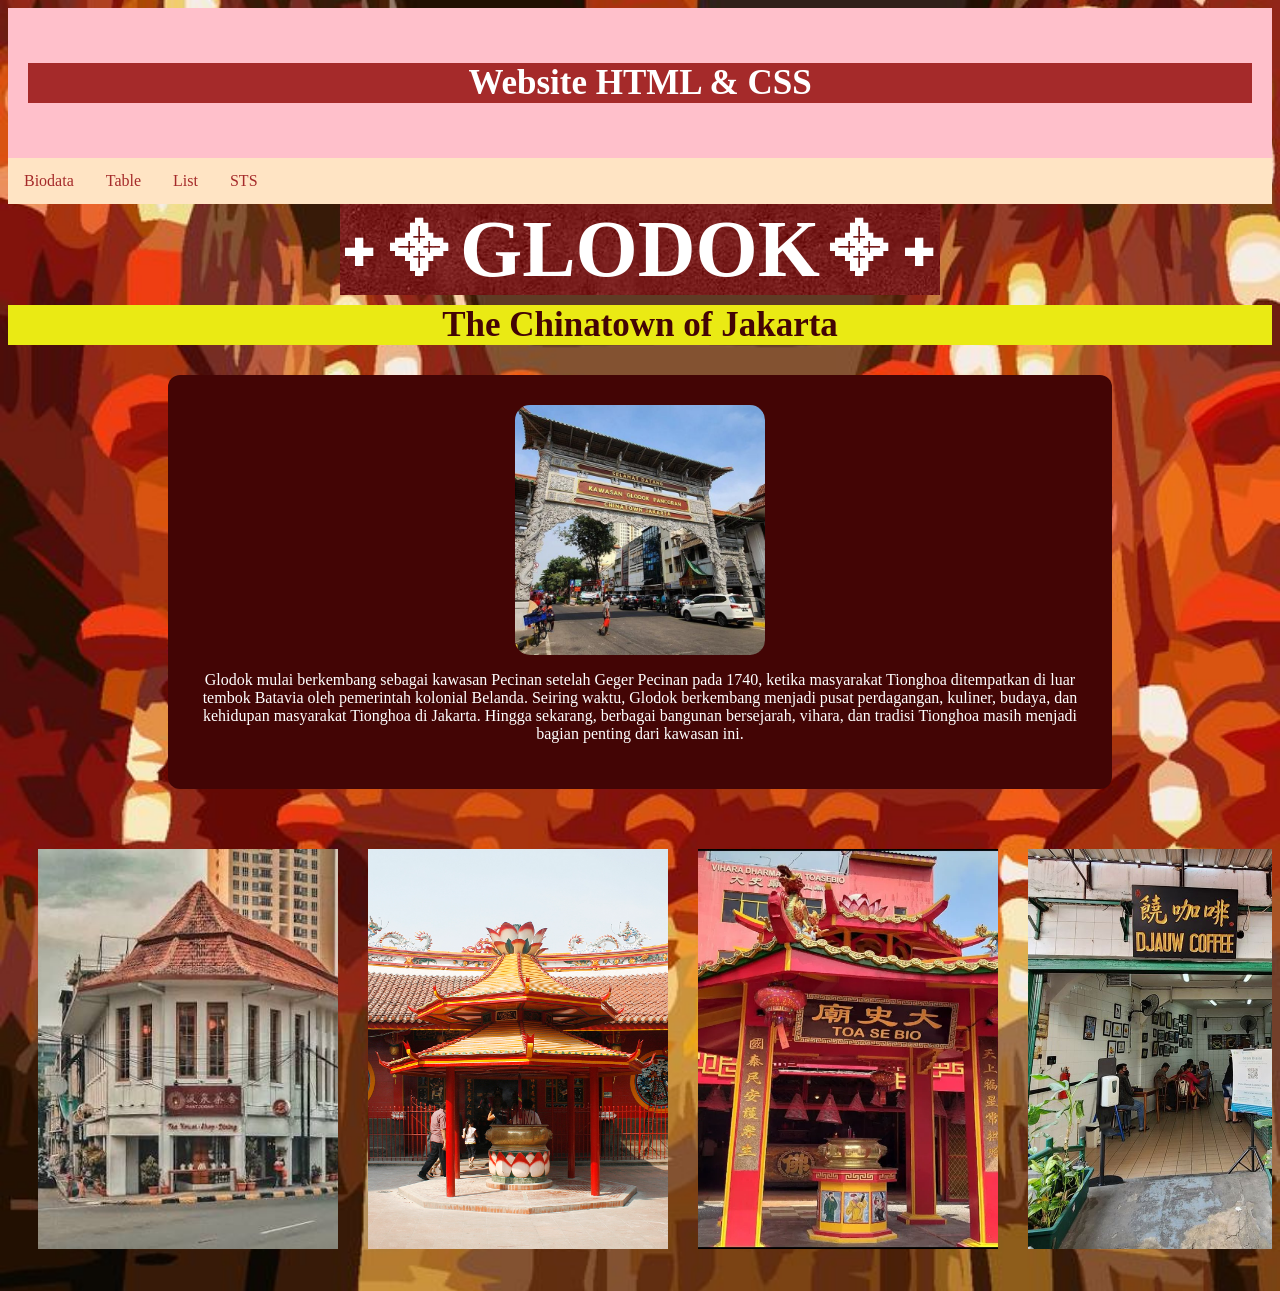
==== STS_91_4.html @ 381c1a6c "Add files via upload" ====
<!DOCTYPE html>
<head>
    <title>Glodok, Chinatown Jakarta</title>
    <link rel="stylesheet" href="STS_91_4.css">
</head>

<body>
    <div class="header">
            <h3>Website HTML & CSS</h3>
        </div>

        <!-- Membuat navigator menu -->
        <div class="topnav">
            <a href="Index.html">Biodata</a>
            <a href="table_marge.html">Table</a>
            <a href="list.html">List</a>
            <a href="STS_91_4.html">STS</a>
        </div>

    <center>
        <div class="judul">
        <h1>˖᯽GLODOK᯽˖</h1>
        </div>
        <h2>The Chinatown of Jakarta</h2>

        <div class="sejarah">
            <div class="foto">
                    <img src="glodok.jpeg" alt="glodok" class="top" width="300 px" height="300px">
                    <img src="dalem.jpg" alt="dalemnya" class="bottom" width="300px" height="300px">
                </div>
            <p>Glodok mulai berkembang sebagai kawasan Pecinan setelah Geger Pecinan pada 1740, ketika masyarakat Tionghoa ditempatkan di luar tembok Batavia oleh pemerintah kolonial Belanda. Seiring waktu, Glodok berkembang menjadi pusat perdagangan, kuliner, budaya, dan kehidupan masyarakat Tionghoa di Jakarta. Hingga sekarang, berbagai bangunan bersejarah, vihara, dan tradisi Tionghoa masih menjadi bagian penting dari kawasan ini.</p>
        </div>

    <div class="gallery">

    <div class="image-card">
        <img src="images (4).jpg" alt="Gambar 1">

        <div class="popup">
            <h3>Patjoran Tea House</h3>
            <p>Kedai teh bersejarah di kawasan Glodok yang menawarkan teh khas Tiongkok, kuliner Tionghoa, dan suasana heritage yang kental. Bangunannya dahulu merupakan apotek dan kini menjadi salah satu tempat yang menarik untuk dikunjungi di kawasan Pecinan Glodok.</p>
        </div>
    </div>

    <div class="image-card">
        <img src="vihara.jpg" alt="Gambar 2">

        <div class="popup">
            <h3>Vihara Dharma Bhakti</h3>
            <p>Salah satu vihara tertua di Jakarta yang berdiri sejak 1650. Terletak di kawasan Petak Sembilan, Glodok, tempat ini memiliki nilai sejarah dan budaya yang kuat dalam perkembangan Pecinan Jakarta.</p>
        </div>
    </div>

    <div class="image-card">
        <img src="wihara.webp" alt="Gambar 3">

        <div class="popup">
            <h3>Vihara Toa Se Bio</h3>
            <p>Salah satu vihara bersejarah di kawasan Glodok yang dibangun kembali pada 1751. Dengan arsitektur khas Tionghoa dan berbagai ornamen tradisional, vihara ini menjadi bagian dari warisan sejarah dan budaya Pecinan Jakarta.</p>
        </div>
    </div>

    <div class="image-card">
        <img src="djauw-coffee.jpeg" alt="Gambar 4">

        <div class="popup">
            <h3>Djauw Coffe</h3>
            <p>Kedai kopi bernuansa klasik di kawasan Glodok yang terkenal dengan kopi ala Turki yang diseduh menggunakan pasir panas. Suasananya memadukan nuansa Pecinan dengan sajian kopi dan camilan klasik.</p>
        </div>
    </div>

    <div class="image-card">
        <img src="santa.jpg" alt="Gambar 5">

        <div class="popup">
            <h3>Gereja Santa Maria De Fatima</h3>
            <p>Gereja Santa Maria de Fatima awalnya merupakan rumah keluarga Tionghoa bermarga Tjioe. Pada 1953, bangunan ini dibeli dan diubah menjadi kompleks gereja, sekolah, dan asrama. Gereja ini terkenal karena memadukan tradisi Katolik dengan arsitektur Tionghoa khas Glodok.</p>
        </div>
    </div>

    </div>
        </div>
    </center>
</body>
---- STS_91_4.css ----
body{
    background-image: url(China\ lights.jpg);
    background-size: cover;
    background-position: center;
}

div.judul{
    position: relative;
    overflow: hidden;
    cursor: pointer;
    display: flex;
    align-items: center;
    justify-content: center;
}

h1:hover{
    font-size: 100px;
    color: yellow;
    transform: scale(1.1);
}

h1{
    color: white;
    font: bold;
    font-size: 80px;
    text-align: center;
    transition: 0.5s;
    margin: 0;
    background-image: url(download\ \(32\).jpg);
}

h2{
    color: rgb(67, 5, 5);
    background-color: rgb(234, 234, 20);
    font: bold;
    font-size: 35px;
    text-align: center;
    margin: 10px 0 0 0;
}

div.sejarah{
    margin: 30px auto;
    width: 70%;
    background-color:rgb(67, 5, 5);
    color: white;
    padding: 30px;
    border-radius: 12px;
    align-items: center;
}

div.foto{
    position: relative;
    width: 250px;
    height: 250px;
    overflow: hidden;
    border-radius: 15px;
    cursor: pointer;
    display: flex;
    align-items: center;
    justify-content: center;
}

div.foto img{
    position: absolute;
    padding: 0;
    width: 100%;
    height: 100%;
    object-fit: cover;
    object-position: center;
    transition: 0.5s ease;
    opacity: 0.5s ease;
}

div.foto img.top{
    opacity: 1;
    z-index: 2;
}

div.foto:hover img.top{
    opacity: 0;
    transform: scale(1.1);
}

div.foto img.bottom{
    opacity: 0;
    z-index: 1;
}

div.foto:hover img.bottom{
    opacity: 1;
    transform: scale(1.1);
    box-shadow: 15px 15px 10px darkblue;
}

.gallery {
    display: flex;
    gap: 30px;
    overflow-x: auto;
    padding: 30px;
    scroll-behavior: smooth;
}

.image-card {
    position: relative;
    min-width: 300px;
    cursor: pointer;
}

.image-card img {
    width: 300px;
    height: 400px;
    object-fit: cover;
    transition: 0.5s;
}

.image-card:hover img {
    transform: scale(1.05);
}

.popup {
    position: absolute;
    bottom: 20px;
    left: 20px;
    right: 20px;

    background: rgba(0, 0, 0, 0.8);
    color: white;
    padding: 15px;

    opacity: 0;
    transform: translateY(20px);
    transition: 0.4s;
}

.image-card:hover .popup {
    opacity: 1;
    transform: translateY(0);
}

.header{
    background-color: pink;
    padding: 20px;
    text-align: center;
}

/* Membuat style pada navigator/topnav */
.topnav{
    overflow: hidden;
    background-color: bisque;
}

/* Membuat style link pada navigator/topnav */
.topnav a{
    float: left;
    display: block;
    color: brown;
    text-align: center;
    padding: 14px 16px;
    text-decoration: none;
}

.topnav a:hover{
    background-color: cornsilk;
    color: brown;
}

h3 {
    color: white;
    background-color: brown;
    font: bold;
    font-size: 35px;
    text-align: center;
}
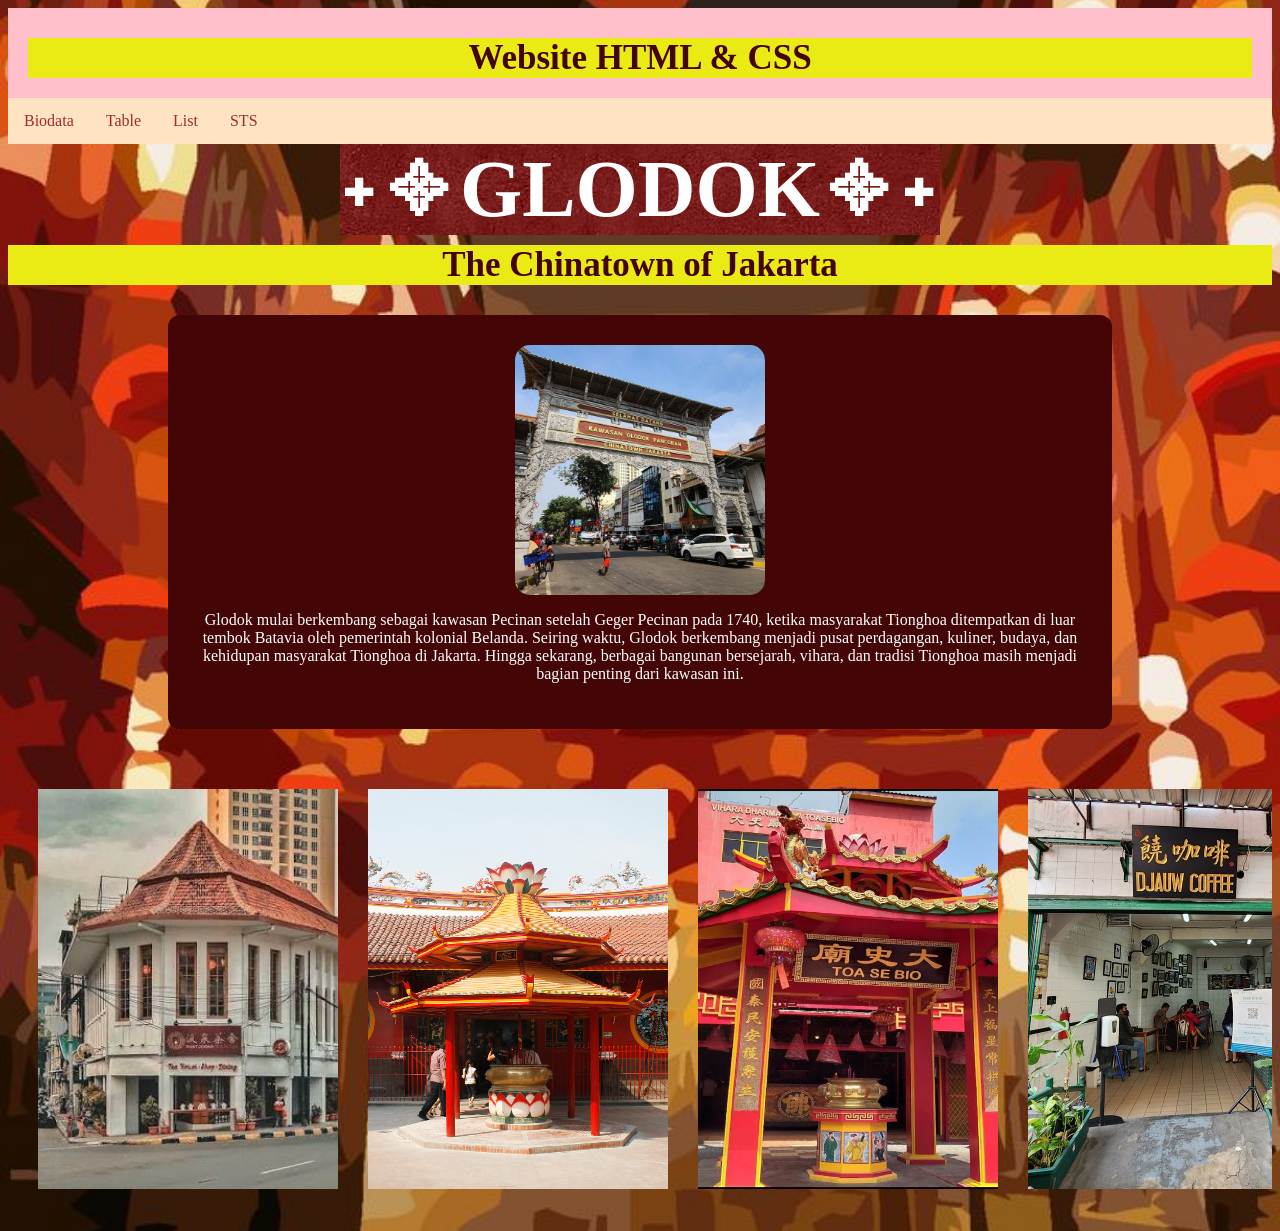
==== commit 61b09917: "Add files via upload" ====
--- a/STS_91_4.html
+++ b/STS_91_4.html
@@ -6,7 +6,7 @@
 
 <body>
     <div class="header">
-            <h3>Website HTML & CSS</h3>
+            <h2>Website HTML & CSS</h2>
         </div>
 
         <!-- Membuat navigator menu -->
